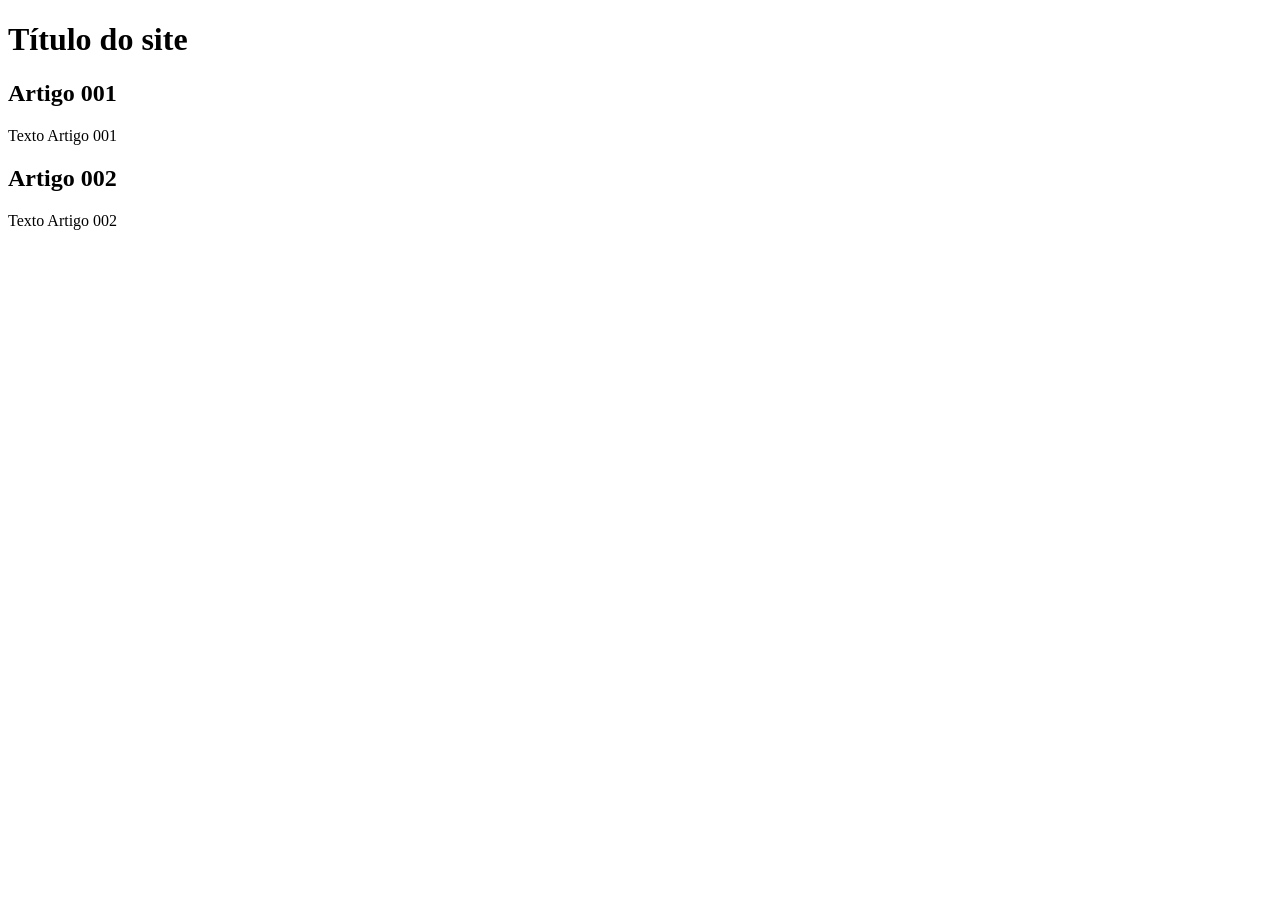
==== index.html @ 71517d40 "add index" ====
<!DOCTYPE html>
<html lang="pt-br">
<head>
    <meta charset="UTF-8">
    <meta name="viewport" content="width=device-width, initial-scale=1.0">
    <title>Título do site</title>
</head>
<body>
    <main>
        <header>
            <h1>Título do site</h1>
        </header>
        <article>
            <h2>Artigo 001</h2>
            <p>Texto Artigo 001</p>
        </article>
        <article>
            <h2>Artigo 002</h2>
            <p>Texto Artigo 002</p>
        </article>
    </main>
</body>
</html>
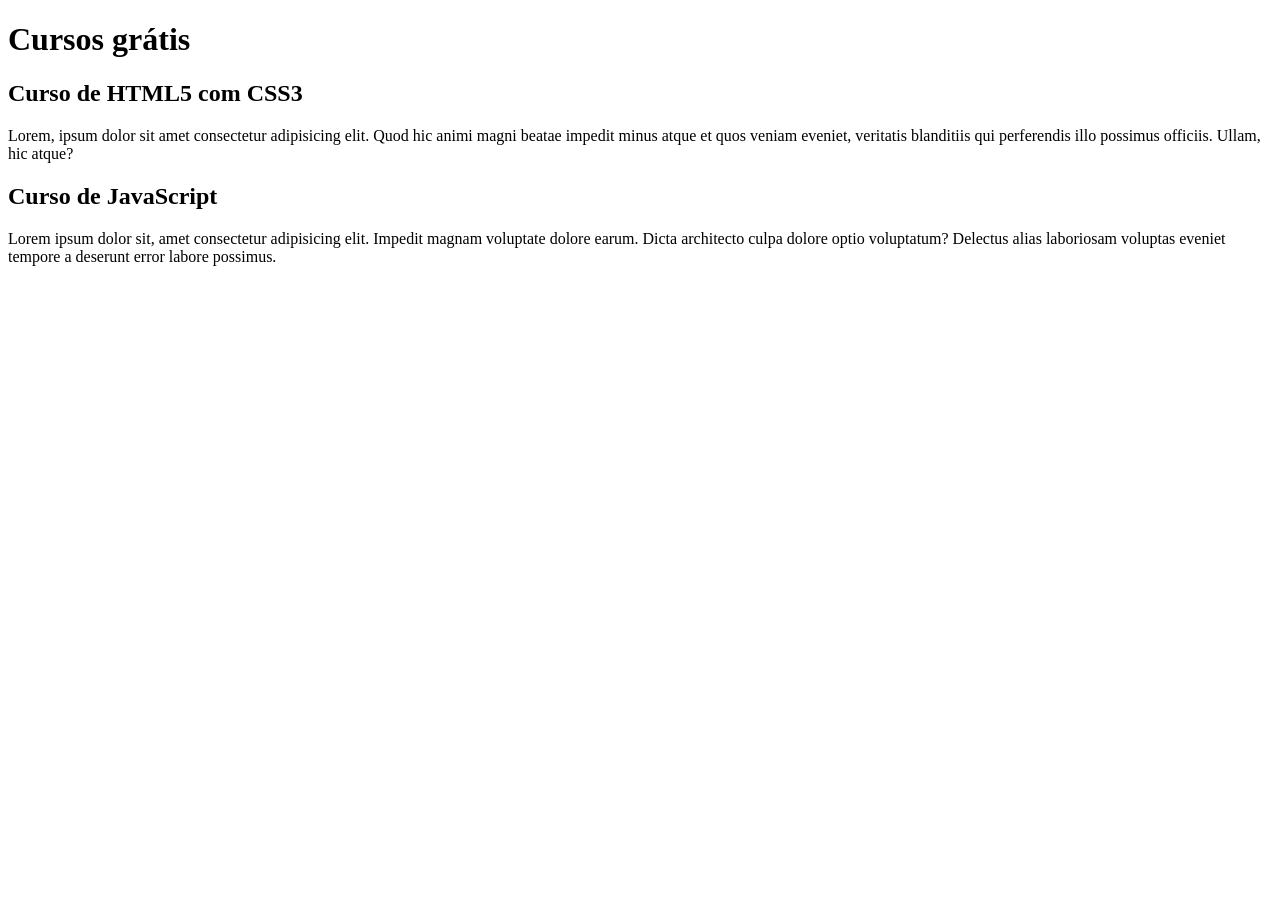
==== commit ed2d8abc: "comecei escrever o conteúdo" ====
--- a/index.html
+++ b/index.html
@@ -8,15 +8,15 @@
 <body>
     <main>
         <header>
-            <h1>Título do site</h1>
+            <h1>Cursos grátis</h1>
         </header>
         <article>
-            <h2>Artigo 001</h2>
-            <p>Texto Artigo 001</p>
+            <h2>Curso de HTML5 com CSS3</h2>
+            <p>Lorem, ipsum dolor sit amet consectetur adipisicing elit. Quod hic animi magni beatae impedit minus atque et quos veniam eveniet, veritatis blanditiis qui perferendis illo possimus officiis. Ullam, hic atque?</p>
         </article>
         <article>
-            <h2>Artigo 002</h2>
-            <p>Texto Artigo 002</p>
+            <h2>Curso de JavaScript</h2>
+            <p>Lorem ipsum dolor sit, amet consectetur adipisicing elit. Impedit magnam voluptate dolore earum. Dicta architecto culpa dolore optio voluptatum? Delectus alias laboriosam voluptas eveniet tempore a deserunt error labore possimus.</p>
         </article>
     </main>
 </body>
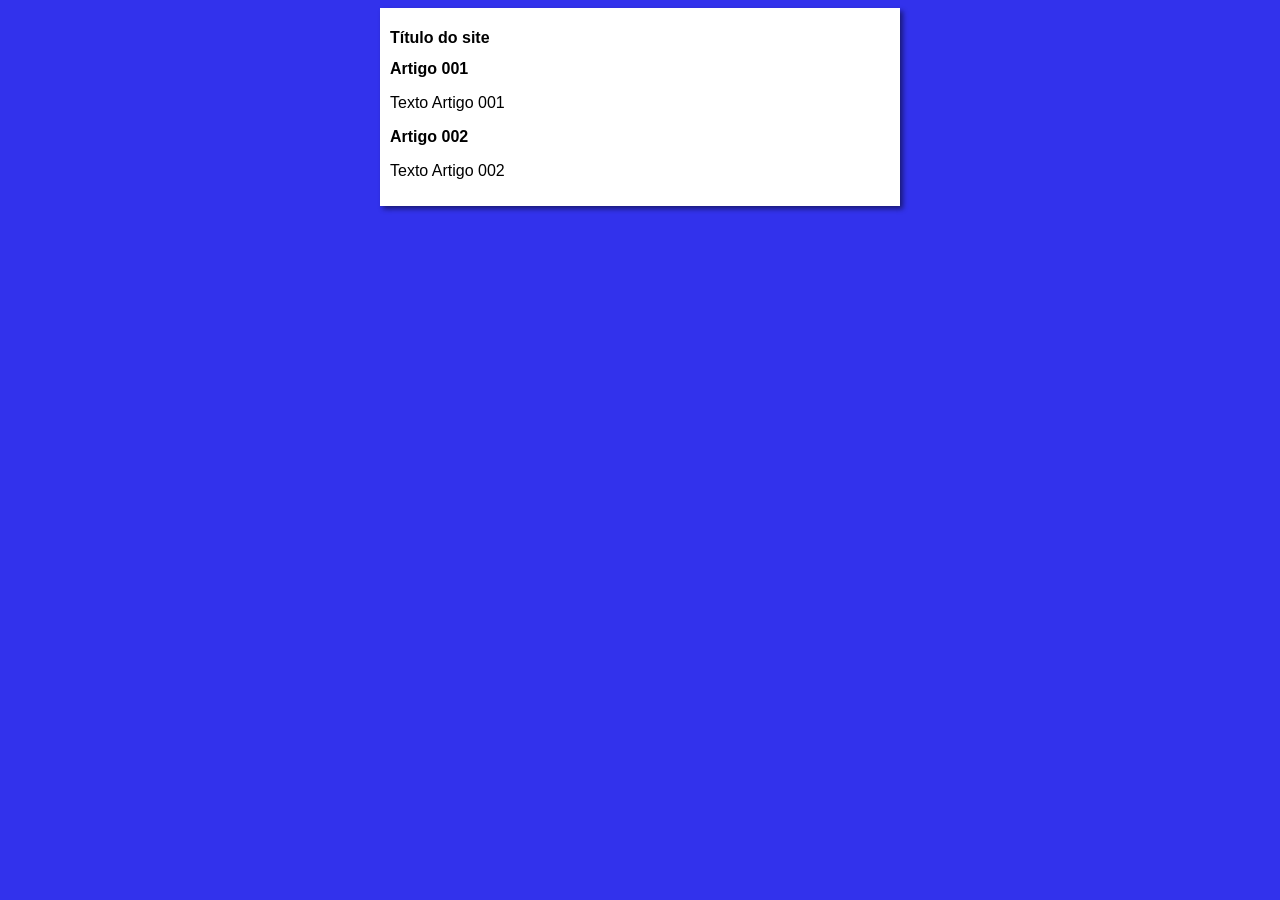
==== commit e0dc5d65: "iniciei o design" ====
--- a/index.html
+++ b/index.html
@@ -4,19 +4,20 @@
     <meta charset="UTF-8">
     <meta name="viewport" content="width=device-width, initial-scale=1.0">
     <title>Título do site</title>
+    <link rel="stylesheet" href="estilos/style.css">
 </head>
 <body>
     <main>
         <header>
-            <h1>Cursos grátis</h1>
+            <h1>Título do site</h1>
         </header>
         <article>
-            <h2>Curso de HTML5 com CSS3</h2>
-            <p>Lorem, ipsum dolor sit amet consectetur adipisicing elit. Quod hic animi magni beatae impedit minus atque et quos veniam eveniet, veritatis blanditiis qui perferendis illo possimus officiis. Ullam, hic atque?</p>
+            <h2>Artigo 001</h2>
+            <p>Texto Artigo 001</p>
         </article>
         <article>
-            <h2>Curso de JavaScript</h2>
-            <p>Lorem ipsum dolor sit, amet consectetur adipisicing elit. Impedit magnam voluptate dolore earum. Dicta architecto culpa dolore optio voluptatum? Delectus alias laboriosam voluptas eveniet tempore a deserunt error labore possimus.</p>
+            <h2>Artigo 002</h2>
+            <p>Texto Artigo 002</p>
         </article>
     </main>
 </body>
--- a/estilos/style.css
+++ b/estilos/style.css
@@ -0,0 +1,17 @@
+*{
+    font-family: Arial, Helvetica, sans-serif;
+    font-size: 16px;
+}
+
+body{
+    background-color: rgb(50, 50, 236);
+
+}
+
+main{
+    background-color: white;
+    width: 500px;
+    margin: auto;
+    padding: 10px;
+    box-shadow: 3px 3px 5px rgba(0, 0, 0, 0.493) ;
+}
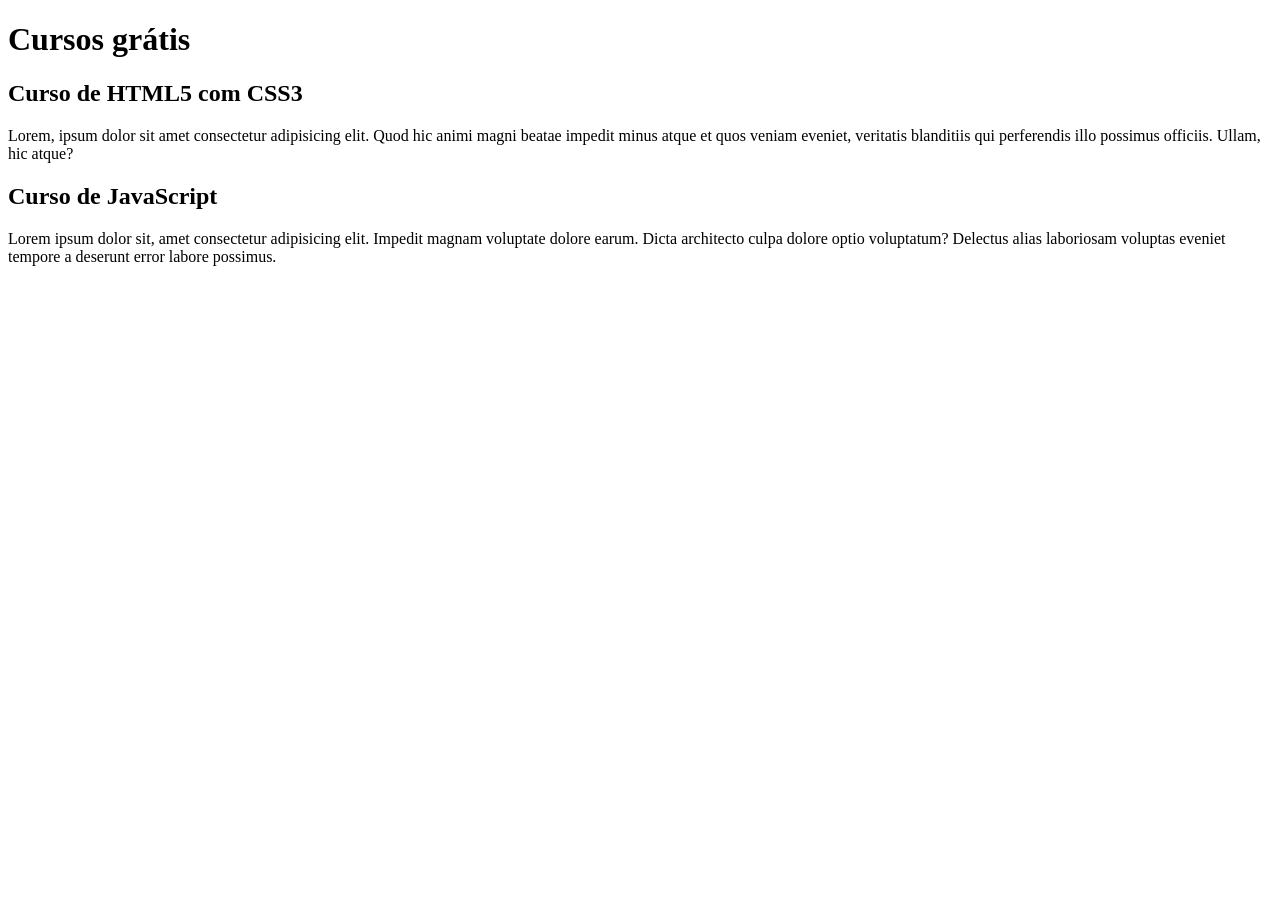
==== commit 54f28251: "Update index.html" ====
--- a/index.html
+++ b/index.html
@@ -3,21 +3,20 @@
 <head>
     <meta charset="UTF-8">
     <meta name="viewport" content="width=device-width, initial-scale=1.0">
-    <title>Título do site</title>
-    <link rel="stylesheet" href="estilos/style.css">
+    <title>Site CursoeVideo</title>
 </head>
 <body>
     <main>
         <header>
-            <h1>Título do site</h1>
+            <h1>Cursos grátis</h1>
         </header>
         <article>
-            <h2>Artigo 001</h2>
-            <p>Texto Artigo 001</p>
+            <h2>Curso de HTML5 com CSS3</h2>
+            <p>Lorem, ipsum dolor sit amet consectetur adipisicing elit. Quod hic animi magni beatae impedit minus atque et quos veniam eveniet, veritatis blanditiis qui perferendis illo possimus officiis. Ullam, hic atque?</p>
         </article>
         <article>
-            <h2>Artigo 002</h2>
-            <p>Texto Artigo 002</p>
+            <h2>Curso de JavaScript</h2>
+            <p>Lorem ipsum dolor sit, amet consectetur adipisicing elit. Impedit magnam voluptate dolore earum. Dicta architecto culpa dolore optio voluptatum? Delectus alias laboriosam voluptas eveniet tempore a deserunt error labore possimus.</p>
         </article>
     </main>
 </body>
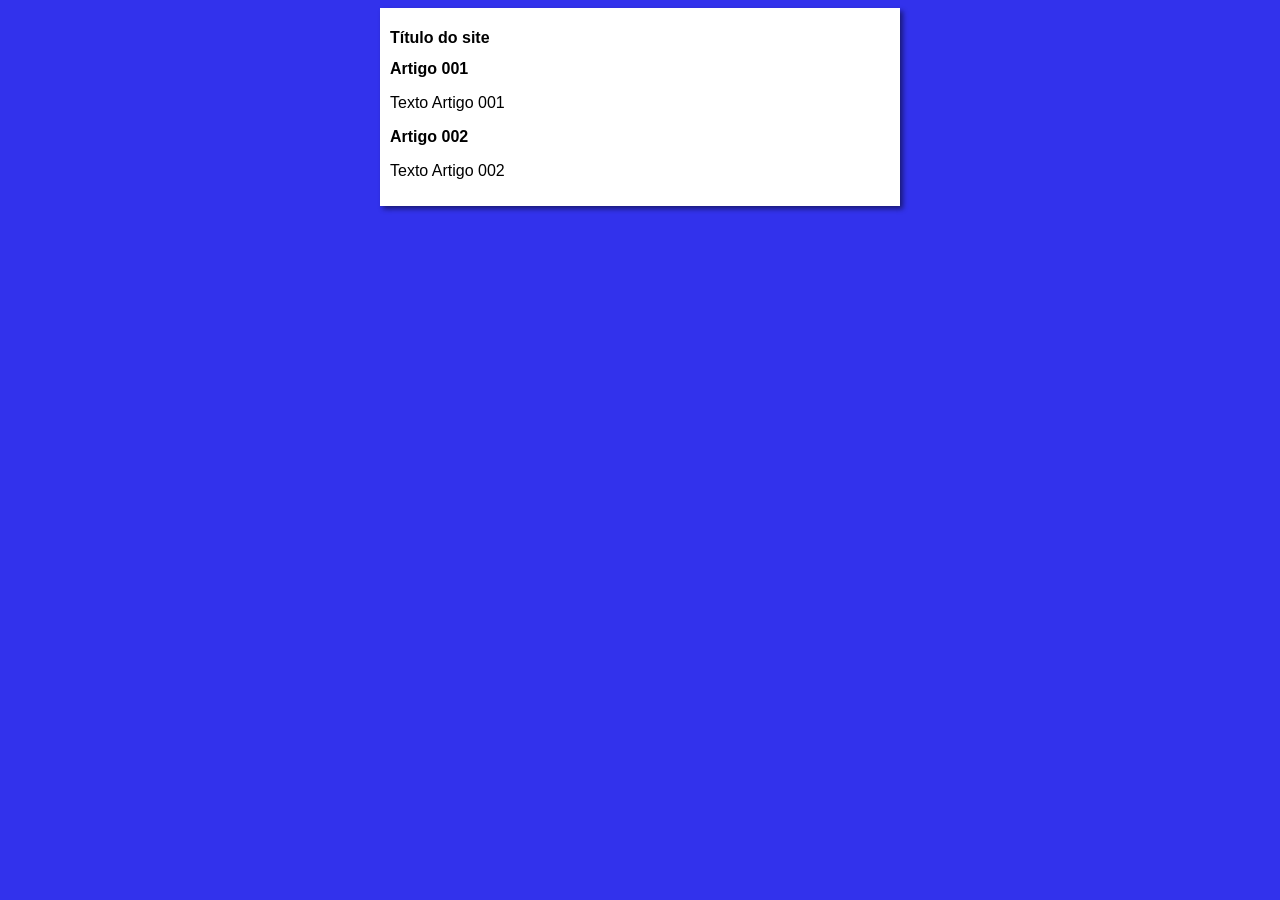
==== commit 20b7222a: "Update index.html" ====
--- a/index.html
+++ b/index.html
@@ -3,20 +3,21 @@
 <head>
     <meta charset="UTF-8">
     <meta name="viewport" content="width=device-width, initial-scale=1.0">
-    <title>Site CursoeVideo</title>
+    <title>Curso em Video</title>
+    <link rel="stylesheet" href="estilos/style.css">
 </head>
 <body>
     <main>
         <header>
-            <h1>Cursos grátis</h1>
+            <h1>Título do site</h1>
         </header>
         <article>
-            <h2>Curso de HTML5 com CSS3</h2>
-            <p>Lorem, ipsum dolor sit amet consectetur adipisicing elit. Quod hic animi magni beatae impedit minus atque et quos veniam eveniet, veritatis blanditiis qui perferendis illo possimus officiis. Ullam, hic atque?</p>
+            <h2>Artigo 001</h2>
+            <p>Texto Artigo 001</p>
         </article>
         <article>
-            <h2>Curso de JavaScript</h2>
-            <p>Lorem ipsum dolor sit, amet consectetur adipisicing elit. Impedit magnam voluptate dolore earum. Dicta architecto culpa dolore optio voluptatum? Delectus alias laboriosam voluptas eveniet tempore a deserunt error labore possimus.</p>
+            <h2>Artigo 002</h2>
+            <p>Texto Artigo 002</p>
         </article>
     </main>
 </body>
--- a/estilos/style.css
+++ b/estilos/style.css
@@ -0,0 +1,17 @@
+*{
+    font-family: Arial, Helvetica, sans-serif;
+    font-size: 16px;
+}
+
+body{
+    background-color: rgb(50, 50, 236);
+
+}
+
+main{
+    background-color: white;
+    width: 500px;
+    margin: auto;
+    padding: 10px;
+    box-shadow: 3px 3px 5px rgba(0, 0, 0, 0.493) ;
+}
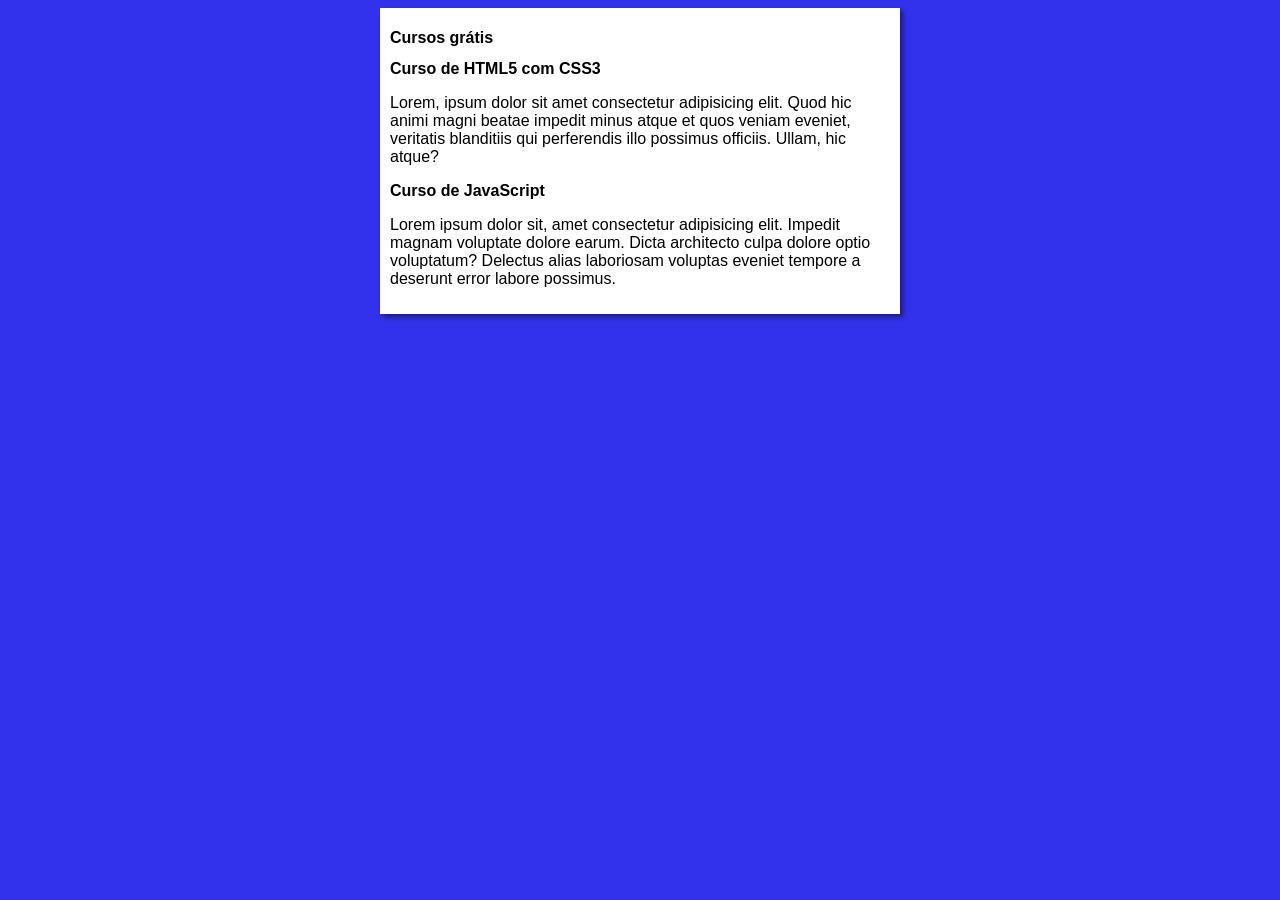
==== commit 43b68d14: "Merge branch 'design'" ====
--- a/index.html
+++ b/index.html
@@ -9,15 +9,15 @@
 <body>
     <main>
         <header>
-            <h1>Título do site</h1>
+            <h1>Cursos grátis</h1>
         </header>
         <article>
-            <h2>Artigo 001</h2>
-            <p>Texto Artigo 001</p>
+            <h2>Curso de HTML5 com CSS3</h2>
+            <p>Lorem, ipsum dolor sit amet consectetur adipisicing elit. Quod hic animi magni beatae impedit minus atque et quos veniam eveniet, veritatis blanditiis qui perferendis illo possimus officiis. Ullam, hic atque?</p>
         </article>
         <article>
-            <h2>Artigo 002</h2>
-            <p>Texto Artigo 002</p>
+            <h2>Curso de JavaScript</h2>
+            <p>Lorem ipsum dolor sit, amet consectetur adipisicing elit. Impedit magnam voluptate dolore earum. Dicta architecto culpa dolore optio voluptatum? Delectus alias laboriosam voluptas eveniet tempore a deserunt error labore possimus.</p>
         </article>
     </main>
 </body>
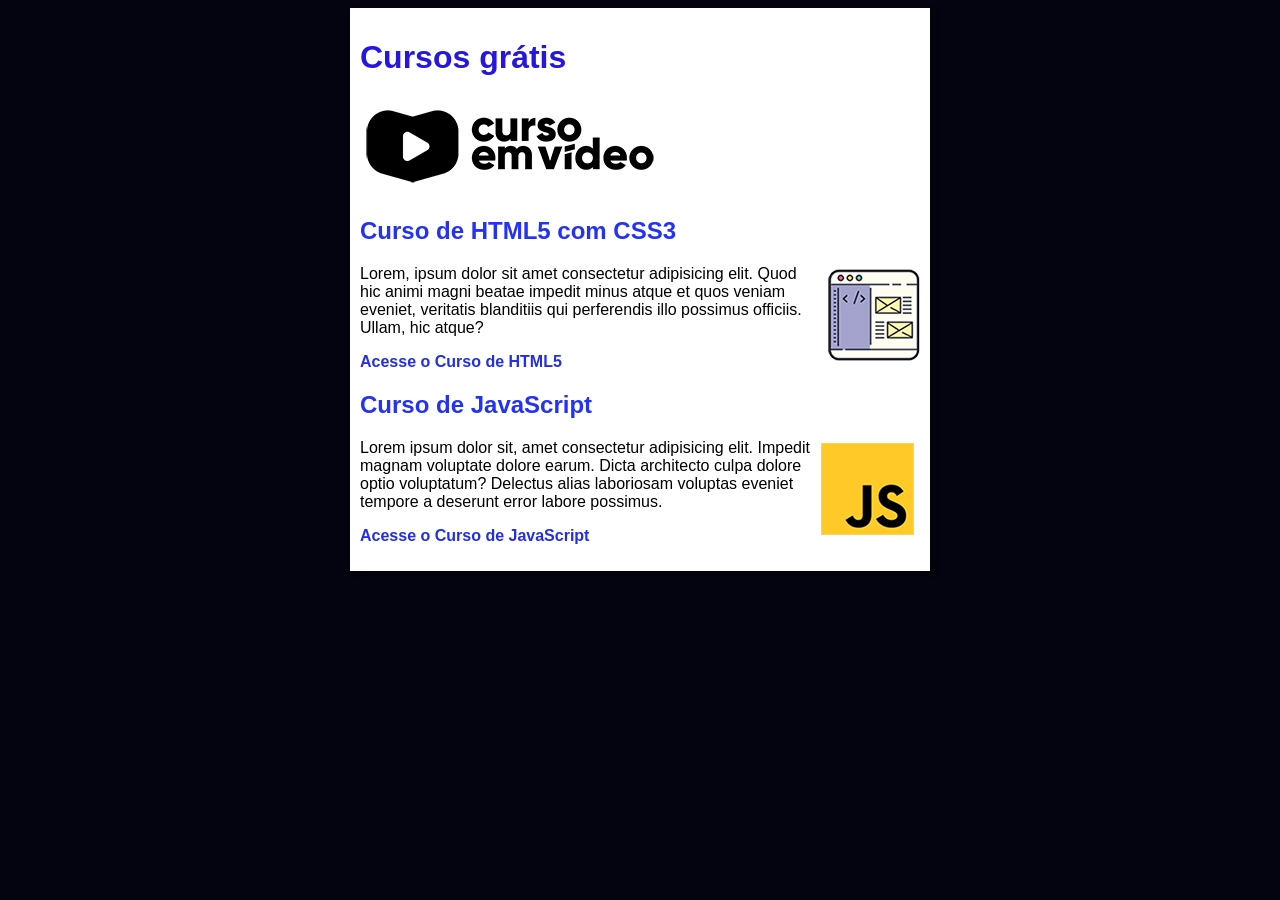
==== commit ad324c53: "finalização projeto" ====
--- a/index.html
+++ b/index.html
@@ -10,14 +10,19 @@
     <main>
         <header>
             <h1>Cursos grátis</h1>
+            <img src="imagens/curso-em-video-pb.png" alt="Curso em Video">
         </header>
         <article>
             <h2>Curso de HTML5 com CSS3</h2>
+            <img class="lado" src="imagens/curso-html-css.png" alt="Curso de HTML">
             <p>Lorem, ipsum dolor sit amet consectetur adipisicing elit. Quod hic animi magni beatae impedit minus atque et quos veniam eveniet, veritatis blanditiis qui perferendis illo possimus officiis. Ullam, hic atque?</p>
+            <p><a href="curso-html.html">Acesse o Curso de HTML5</a></p>
         </article>
         <article>
             <h2>Curso de JavaScript</h2>
+            <img class="lado" src="imagens/curso-javascript.png" alt="Curso de JavaScript">
             <p>Lorem ipsum dolor sit, amet consectetur adipisicing elit. Impedit magnam voluptate dolore earum. Dicta architecto culpa dolore optio voluptatum? Delectus alias laboriosam voluptas eveniet tempore a deserunt error labore possimus.</p>
+            <p><a href="curso-js.html">Acesse o Curso de JavaScript</a></p>
         </article>
     </main>
 </body>
--- a/estilos/style.css
+++ b/estilos/style.css
@@ -1,17 +1,42 @@
-*{
+* {
     font-family: Arial, Helvetica, sans-serif;
     font-size: 16px;
 }
 
-body{
-    background-color: rgb(50, 50, 236);
+body {
+    background-color: #040410;
 
 }
 
-main{
+main {
     background-color: white;
-    width: 500px;
+    width: 560px;
     margin: auto;
     padding: 10px;
-    box-shadow: 3px 3px 5px rgba(0, 0, 0, 0.493) ;
+    box-shadow: 3px 3px 5px rgba(0, 0, 0, 0.473);
+}
+
+h1 {
+    font-size: 2em;
+    color: rgb(37, 23, 225);
+}
+
+h2 {
+    font-size: 1.5em;
+    color: rgb(36, 50, 246);
+}
+
+img.lado {
+    float: right;
+}
+
+a {
+    text-decoration: none;
+    font-weight: bold;
+    color: rgb(36, 45, 233);
+}
+
+a:hover {
+    text-decoration: underline;
+    color: rgb(26, 26, 255);
 }
